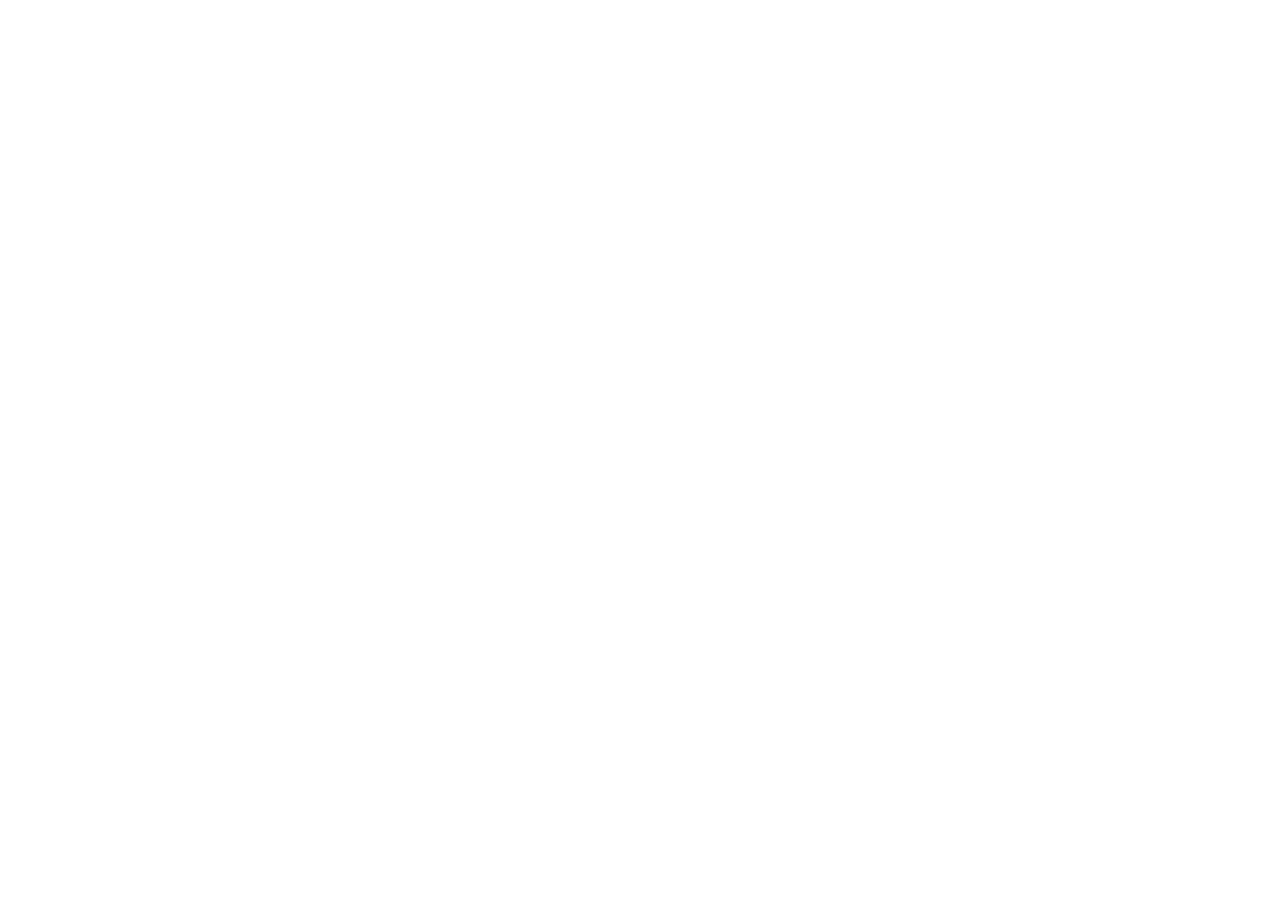
==== index.html @ fe4a652a "Iniciando projeto" ====
<!DOCTYPE html>
<html lang="pt-br">
    <head>
        <meta charset="UTF-8">
        <meta http-equiv="X-UA-Compatible" content="IE=edge">
        <meta name="viewport" content="width=device-width, initial-scale=1.0">
        <link rel="stylesheet" href="reset.css">

        <title>Astrolab</title>
    </head>
    <body>
        <header>
            
        </header>

        <main>
            
        </main>

    </body>

</html>
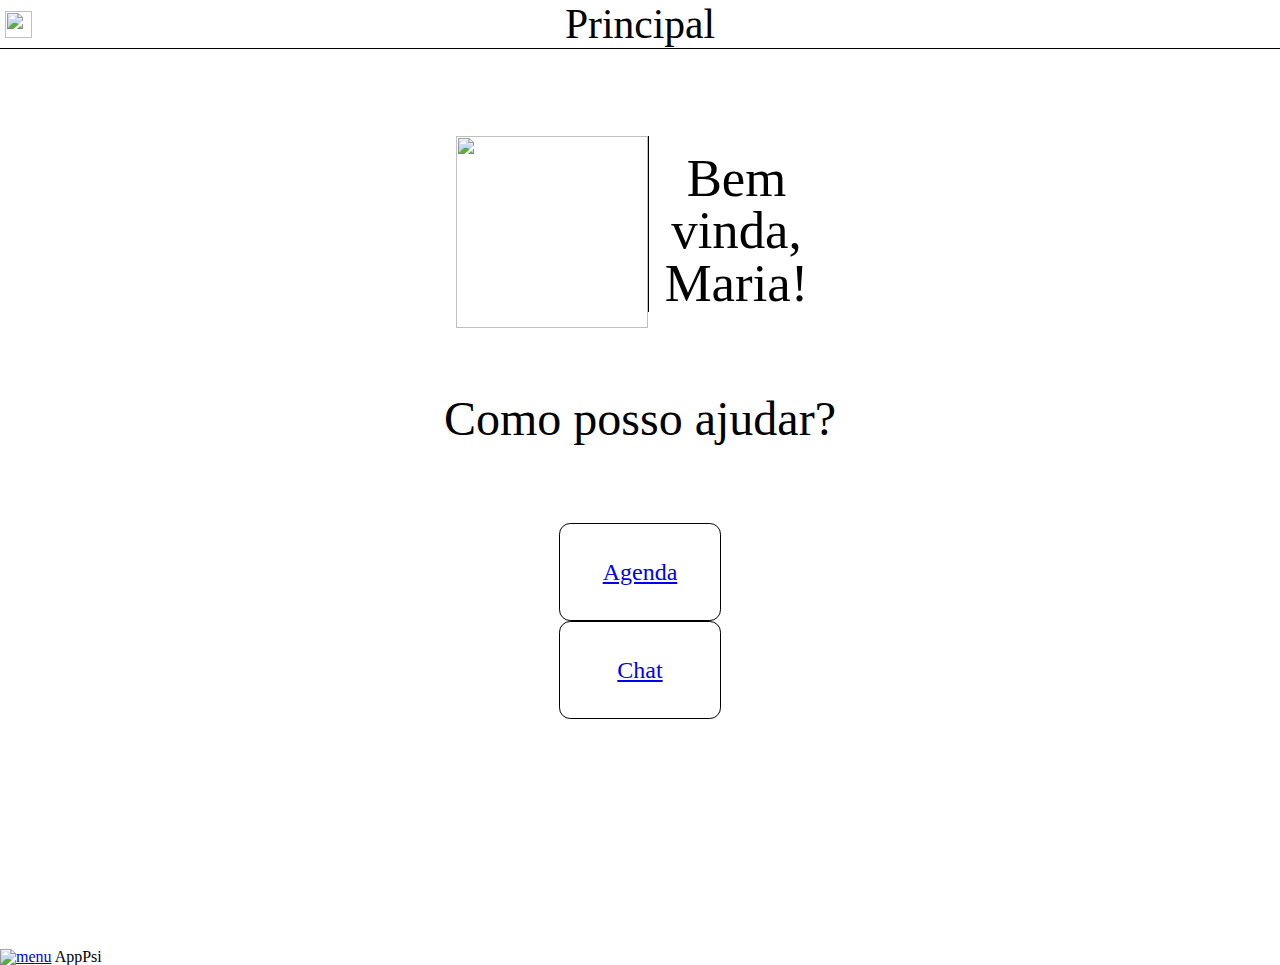
==== commit 505c6ed4: "Ajeitando index" ====
--- a/index.html
+++ b/index.html
@@ -4,18 +4,36 @@
         <meta charset="UTF-8">
         <meta http-equiv="X-UA-Compatible" content="IE=edge">
         <meta name="viewport" content="width=device-width, initial-scale=1.0">
+
         <link rel="stylesheet" href="reset.css">
-
-        <title>Astrolab</title>
+        <link rel="stylesheet" href="style.css">
+        
+        <title>AppPsi</title>
     </head>
     <body>
         <header>
-            
+            <a href="Extras/perfil.html"> <img src="img/menu.png"></a>
+            <h1>Principal</h1>
         </header>
 
-        <main>
-            
+        <main class="content-box">
+            <div class='inicio'>
+                <a href="Extras/perfil.html"> <img src="img/perfil.jpeg"></a>  
+                <div class='bemvinda'> Bem vinda, Maria! </div>
+            </div>
+
+            <h2> Como posso ajudar? </h2>
+            <ul class="items">
+                <li class="select"><a href="agenda.html">Agenda</a></li>
+                <li class="select"><a href="chat.html">Chat</a></li>
+            </ul> 
         </main>
+
+        <footer>
+            <a href="Extras/perfil.html"> <img src="img/men.png" alt="menu"></a>
+            AppPsi
+        </footer>
+
 
     </body>
 
--- a/style.css
+++ b/style.css
@@ -0,0 +1,128 @@
+body, html{
+    height: 100%;
+    width: 100%;
+}
+
+header{
+    display: flex;
+    position: relative;
+    justify-content: center;
+    align-items: center;
+    height: 3rem;
+    border-bottom: 0.1rem solid black;   
+}
+
+header img{
+    position:absolute;
+    height: 1.7rem;
+    width: 1.7rem;
+    left: 0.3rem;
+    top:0.7rem; 
+}
+
+header h1{
+    font: 2.6rem black;
+    text-align: center;
+    align-items: center;
+    max-width: 100%;
+}
+
+.content-box{
+    position:relative;
+    max-width: 100%;
+    height: 100%;
+    align-items: center;
+    text-align: center;
+    display: flex;
+    justify-content: center;
+    flex-direction: column;
+    flex-grow: 1;
+ }
+
+ .inicio{
+     bottom:9rem;
+     position: relative;
+     display: flex;
+     flex-direction:row;
+ }
+
+.content-box img {
+    position:relative;
+    height:12rem;
+    width: 12rem;
+    }
+
+.bemvinda {
+    position:relative;
+    height:9rem;
+    width: 9rem;
+    font-size:3.3rem;
+    padding:1rem;
+    border-left: 0.1rem solid black;
+ }
+
+ .content-box h2 {
+     bottom: 5rem;;
+    position:relative;
+    width:100%;
+    font-size:3rem;
+ }
+
+.items{
+
+    position:relative;
+    text-align:center;  
+
+}
+
+.select{
+    position:relative;
+    display: flex;
+    align-items: center;
+    justify-content: space-around;
+    font-size:1.5rem;
+    height: 6rem;
+    width: 10rem;
+    border: 0.1rem solid black;
+    border-radius: 0.7rem;
+}
+
+footer{
+    top:20rem;
+}
+
+
+.imagem{
+    height: 5rem;
+    width: 5rem;
+
+}
+
+
+/*classes chat*/
+
+.conversa1 {
+    display:flex;
+    flex-direction: row;
+    position:relative;
+    align-items:center;
+    flex-wrap:wrap;
+    max-height:80%;
+    width: 100%;
+    margin: 0.5rem 0rem;
+    padding: 2rem;
+    border: 0.1rem solid black;
+    border-radius: 0.7rem;
+}
+
+/*Espaço entre nome e alerta*/
+.espaco{
+    display: flex;
+    justify-content: space-between;
+
+}
+
+
+
+
+
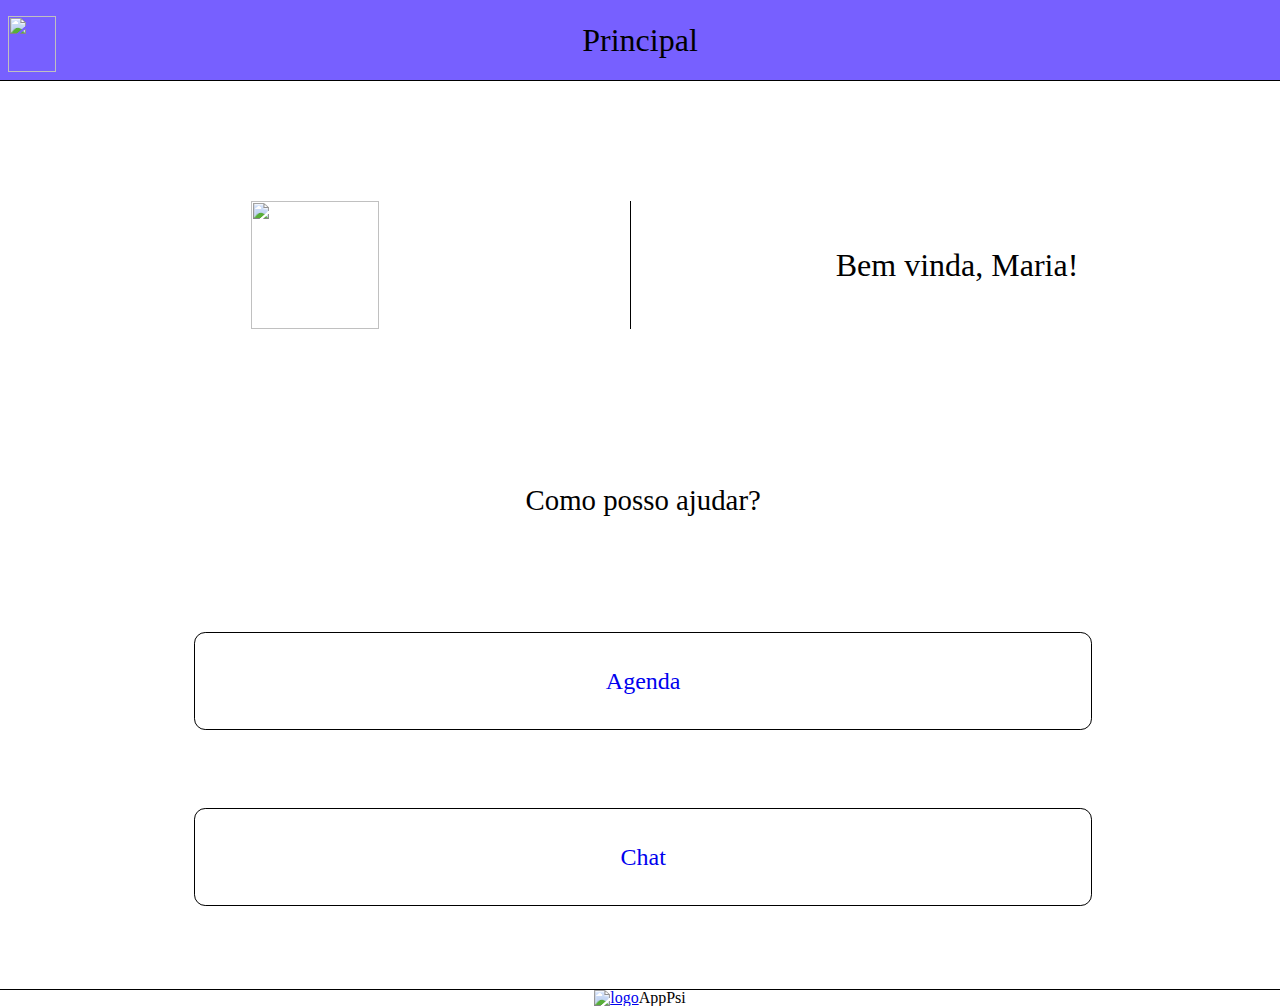
==== commit 5dc6ea13: "Videozinho" ====
--- a/index.html
+++ b/index.html
@@ -11,29 +11,32 @@
         <title>AppPsi</title>
     </head>
     <body>
+
         <header>
             <a href="Extras/perfil.html"> <img src="img/menu.png"></a>
             <h1>Principal</h1>
         </header>
 
         <main class="content-box">
+
             <div class='inicio'>
-                <a href="Extras/perfil.html"> <img src="img/perfil.jpeg"></a>  
+                <a class = 'a_content' href="Extras/perfil.html"> <img src="img/perfil.jpeg"></a>  
                 <div class='bemvinda'> Bem vinda, Maria! </div>
             </div>
 
-            <h2> Como posso ajudar? </h2>
+            <h3> Como posso ajudar? </h3>
+
             <ul class="items">
-                <li class="select"><a href="agenda.html">Agenda</a></li>
-                <li class="select"><a href="chat.html">Chat</a></li>
+                <li class="select"><a  href="agenda.html">Agenda</a></li>
+                <li class="select"><a  href="chat.html">Chat</a></li>
             </ul> 
+
         </main>
 
         <footer>
-            <a href="Extras/perfil.html"> <img src="img/men.png" alt="menu"></a>
+            <a href="Extras/perfil.html"> <img src="img/logo.png" alt="logo"></a>
             AppPsi
         </footer>
-
 
     </body>
 
--- a/style.css
+++ b/style.css
@@ -3,126 +3,661 @@
     width: 100%;
 }
 
+/*Presente em todas as telas*/
+
 header{
-    display: flex;
+
     position: relative;
-    justify-content: center;
-    align-items: center;
-    height: 3rem;
-    border-bottom: 0.1rem solid black;   
+
+    display: flex;
+    justify-content: center;
+    align-items: center;
+
+    height: 5rem;
+    width: 100%;
+
+    border-bottom: 0.1rem solid black; 
+    background-color: #7760FF; 
 }
 
 header img{
+
     position:absolute;
-    height: 1.7rem;
-    width: 1.7rem;
-    left: 0.3rem;
-    top:0.7rem; 
+
+    height: 3.5rem;
+    width: 3rem;
+
+    left: 0.5rem;
+    top:1rem; 
 }
 
 header h1{
-    font: 2.6rem black;
+
+    font: 2rem black;
     text-align: center;
     align-items: center;
     max-width: 100%;
 }
 
 .content-box{
+
+    width: 100%;
+    height: 100%;
+
+    display: flex;
+    flex-direction: column;
+    flex-grow: 3;
+
+    align-items: center;
+    text-align: center;
+    justify-content: space-evenly;
+
+    padding: 0.2rem 0.2rem;
+       
+ }
+
+ /*Tela MENU PRINCIPAL*/
+
+ .inicio{
+
+    display: flex;
+    flex-direction:row;
+    justify-content: center;
+    align-items:center;
+
+    flex-grow: 3;
+
+    width: 100%;
+ }
+
+ .content-box .a_content{
+
+    display: flex;
+
+    justify-content: center;
+    align-items: center;
+
+    border-right:  0.1rem solid black;
+
+    width: 100%;
+}
+
+.content-box img {
+
     position:relative;
-    max-width: 100%;
-    height: 100%;
-    align-items: center;
-    text-align: center;
-    display: flex;
-    justify-content: center;
-    flex-direction: column;
+
+    height:8rem;
+    width: 8rem;
+
+    right: 0.1rem;
+}
+
+.bemvinda {
+
+    font-size:2rem;
+    padding:0.8rem;
+
+    width: 100%;
+
+ }
+
+ .content-box h3 {
+    display: flex;
+
+    justify-content: center;
+    align-items: center;
+
     flex-grow: 1;
+
+    width:100%;
+    font-size:1.8rem;
  }
 
- .inicio{
-     bottom:9rem;
-     position: relative;
-     display: flex;
-     flex-direction:row;
- }
-
-.content-box img {
-    position:relative;
-    height:12rem;
-    width: 12rem;
-    }
-
-.bemvinda {
-    position:relative;
-    height:9rem;
-    width: 9rem;
-    font-size:3.3rem;
-    padding:1rem;
-    border-left: 0.1rem solid black;
- }
-
- .content-box h2 {
-     bottom: 5rem;;
-    position:relative;
-    width:100%;
-    font-size:3rem;
- }
-
 .items{
 
-    position:relative;
-    text-align:center;  
-
+    display: flex;
+    flex-direction: column;
+
+    justify-content: space-evenly;
+    align-items: center;
+
+    flex-grow: 3;
+    
+    width: 100%;
+}
+
+.items a {
+    border: none;
 }
 
 .select{
-    position:relative;
-    display: flex;
-    align-items: center;
-    justify-content: space-around;
+
+    display: flex;
+    align-items: center;
+    justify-content: center;
+
+    height: 6rem;
+    width: 70%;
+
     font-size:1.5rem;
-    height: 6rem;
-    width: 10rem;
+
+    border: 0.1rem solid black;
+
+    border-radius: 0.7rem;
+}
+
+.select a {
+    text-decoration: none;
+    border: none;
+}
+
+
+/*TELA CHAT*/
+
+/*Tentando ajustar convera André*/
+
+.content-box .ir_chat{
+    text-decoration: none;
+    border-right: none;
+}
+
+/**/
+
+.imagem_paciente{
+    
+    height: 5rem;
+    width: 5rem;
+
+    right: 0.1rem;
+
+}
+
+.conversa {
+    
+    display:flex;
+    
+    align-items:center;
+    justify-content: flex-start;
+    flex-grow: 1;
+
+    width: 100%;
+    
+    margin: 0.5rem 0rem;
+    
     border: 0.1rem solid black;
     border-radius: 0.7rem;
 }
 
-footer{
-    top:20rem;
-}
-
-
-.imagem{
-    height: 5rem;
-    width: 5rem;
-
-}
-
-
-/*classes chat*/
-
-.conversa1 {
+.paciente {
+
+    display: flex;
+    flex-direction: column;
+
+    align-items: flex-start;
+    justify-content: space-around;
+
+    width:100%;
+    height: 100%;
+
+    left: 0.5rem;
+
+    border-left: 0.1rem solid black;
+}
+
+.paciente:hover{
+    cursor: pointer;
+}
+
+.head {
+    display: flex;
+    flex-direction: row;
+
+    justify-content: space-around;
+    align-items: center;
+
+    width: 100%;
+    height: 50%;
+
+    font-size: 1.2rem;
+    border-bottom: 0.1rem solid black;
+}
+
+.head p {
+    text-decoration: underline;
+    color: red;
+}
+
+.frase , .ir_chat {
+
+    display: flex;
+    justify-content: flex-start;
+    align-items: center;
+
+    width: 80%;
+    height: 100%;
+
+    text-align: center;
+
+    padding-left: 0.8rem;
+}
+
+.ir_chat{
+    text-decoration: none;
+    color: black;
+
+    left: 0rem;;
+}
+
+
+/*TELA AGENDA*/
+
+.data {
+
+    width: 100%;
+
+    display: flex;
+    flex-grow: 1;
+
+    align-items: center;
+    justify-content: space-evenly;
+
+    border-bottom: 0.1rem solid black;
+}
+
+.data img {
+    height: 2rem;
+    width: 2rem;
+}
+
+.agenda {
+
+    width: 100%;
+
+    display: flex;
+    flex-direction: column;
+
+    flex-grow: 20;
+
+    justify-content: space-around;
+    align-items: center;
+}
+
+.linha_agenda {
+
+    width: 100%;
+    height: 100%;
+
+    display: flex;
+
+    align-items: center;
+    justify-content: space-evenly;
+
+    border-bottom: 0.1rem solid black;
+}
+
+/*Concertando a sobreposição de linhas da última pessoa*/
+.linha_agenda_ultima {
+
+    width: 100%;
+    height: 100%;
+
+    display: flex;
+
+    align-items: center;
+    justify-content: space-evenly;
+
+}
+/**/
+
+.linha_agenda li {
+    
+    display: flex;
+    justify-content: center;
+    align-items: center;
+
+    width: 100%;
+    height: 100%;
+    
+}
+
+.linha_agenda_ultima li {
+
+    display: flex;
+    justify-content: center;
+    align-items: center;
+
+    width: 100%;
+    height: 100%;
+}
+
+.hora{
+    border-right: 0.1rem solid black;
+}
+
+img.add_consulta {
+    height: 2.5rem;
+    width: 2.5rem;
+}
+/*TELA MARCAR CONSULTA*/
+
+.add_nome_paciente {
+    
+    display: flex;
+    flex-direction: column;
+    flex-grow: 1;
+
+    justify-content: center;
+    align-items: flex-start;
+
+    width: 100%;
+}
+
+.add_nome_paciente li { /*h2*/
+    
+    width: 100%;
+    height: 15%;
+    display: flex;
+    justify-content: flex-start;
+    align-items: center;
+    
+    font-size: 1.2rem;
+    /*border-bottom: 0.1rem solid black;*/
+}
+
+li.nome_paciente{
+
+    border-bottom: 0.1rem solid black;
+    /*margin-bottom: 1.2rem;*/
+}
+
+li .Nome{
+    width: 80%;
+    height: 90%;
+
+    margin-top: 2.4rem;
+}
+
+.frequencia {
+
+    width: 100%;
+    
+    display: flex;
+    flex-direction: column;
+    flex-grow: 3;
+}
+
+
+
+.frequencia h2 {
+
+    /*margin-bottom: 1.5rem;*/
+
+    width: 100%;
+    height: 5%;
+
+    display: flex;
+    justify-content: space-between;
+    align-items: center;
+    
+    font-size: 1.2rem;
+
+    border-bottom: 0.1rem solid black;
+    /*border-top: 0.1rem solid black;*/
+}
+
+/*.formulario {
+    width: 100%;
+    display: flex;
+    flex-direction: column;
+    height:40%;
+    justify-content: space-evenly;
+    align-items: center;
+    
+
+    margin-top: 1.5rem;
+
+    flex: 2;
+}*/
+
+.formulario {
+    display: flex;
+    flex-direction: column;
+
+    margin-top: 1.5rem;
+
+    flex-grow: 2;
+}
+
+
+/*.botao{
+    width: 30%;
+    min-width: 10%;
+}*/
+
+.frequencia .periodo{
+    width: 100%;
+    height: 10%;
+
+    display: flex;
+    justify-content: flex-start;
+    align-items: center;
+
+}
+
+.frequencia .botao{
+
+    width: 100%;
+
+    display: flex;
+    justify-content: center;
+    align-items: center;
+
+    margin-top: 1.2rem;
+}
+
+.frequencia .marcado{
+
+    width: 50%;
+    height: 2rem;
+
+    border-radius: 0.4rem;
+
+}
+
+/*TELA TROCA DE MSM*/
+
+.mensagens{
+    width: 100%;
+    height: 100%;
+
+    display: flex;
+    flex-direction: column;
+    justify-content: space-evenly;
+
+    border-bottom: 0.05rem solid gray;
+}
+
+.msm_pac{
+    
+    width: 60%;
+    height: 10%;
+
+    display: flex;
+    align-items: center;
+
+    padding-left: 0.1rem;
+    margin-left: 0.2rem;
+
+    border: 0.1rem solid black;
+    border-radius: 0.5rem 0.5rem 0.5rem 0rem;
+}
+
+.msm_psi {
+
+    width: 100%;
+    height: 10%;
+
+    display: flex;
+    flex-direction: row-reverse;
+    justify-content: flex-start;
+    align-items: center;
+
+    margin-right: 0.4rem;
+}
+
+/*para permitir a borda*/
+.msm_psi .msm {
+
+    display: flex;
+    align-items: center;
+
+    width: 60%;
+    height: 100%;
+
+    padding-left: 0.1rem;
+
+    border: 0.1rem solid black;
+    border-radius: 0.5rem 0.5rem 0rem 0.5rem;
+    margin-right: 0.2rem;
+}
+
+.depois_agenda{
+    display: none;
+}
+
+.digite {
+
+    position: relative;
+
+    width: 100%;
+    height: 10%;
+
+    display: flex;
+    align-items: center;
+    justify-content: flex-start;
+
+    margin-left: 2rem;
+    margin-right: 0.2rem;
+    margin-bottom: 0.2rem;
+}
+
+.content-box .ligar{
+    width: 1%;
+}
+
+.digite .digite_aqui{
+
+    width: 70%;
+    height: 60%;
+
+}
+
+.digite img {
+
+    position: absolute;
+
+    width: 2rem;
+    height: 2rem;
+
+    right:1.8rem;
+    bottom: 0.7rem;
+}
+
+/*TELA EXTRAS VÍDEO E PERFIL*/
+
+/*Video*/
+.content-box video{
+    width: 115%;
+    height: 104%;
+}
+
+/*Perfil*/
+.content-perfil{
+
+    display: flex;
+    flex-direction: column;
+    justify-content: center;
+    align-items: center;
+    height: 80%;
+}
+
+.nav-perfil{
+    height: 50%;
     display:flex;
-    flex-direction: row;
-    position:relative;
-    align-items:center;
-    flex-wrap:wrap;
-    max-height:80%;
-    width: 100%;
-    margin: 0.5rem 0rem;
-    padding: 2rem;
-    border: 0.1rem solid black;
-    border-radius: 0.7rem;
-}
-
-/*Espaço entre nome e alerta*/
-.espaco{
-    display: flex;
-    justify-content: space-between;
-
-}
-
-
-
-
-
+    flex-direction: column;
+    justify-content: space-evenly;
+    align-items: center;
+}
+
+.maria{
+    display:flex;
+    justify-content: center;
+    align-items: center;
+    font: 1.7rem black;
+    text-align: center;
+}
+
+.opcoes{
+    display:flex;
+    justify-content: center;
+    align-items: center;
+    font: 1.7rem black;
+    text-align: center;
+    border-bottom: 0.1rem solid black;
+    border-top: 0.1rem solid black;
+}
+
+.content-perfil .seu-perfil {
+    width: 9rem;
+    height: 9rem;
+}
+
+.content-perfil .ajuda {
+    width: 1rem;
+    height: rem;
+    margin-left: 0.3rem;
+}
+
+.content-perfil a{
+    text-decoration: none;
+    border:0.1rem solid black;
+    border-radius: 0.6rem;
+   
+    display: flex;
+    justify-content: center;
+    align-items: center;
+
+    width: 6rem;
+    height: 3rem;
+
+    font: 1.2rem black;
+}
+
+.content-perfil li {
+    font-size: 1.5rem;
+    height: 3rem;
+
+}
+
+/*Presente em todas as telas FOOTER*/
+
+footer {
+
+    display: flex;
+    justify-content: center;
+    align-items: center;
+
+    flex-grow: 1;
+
+    width: 100%;
+    
+    border-top: 0.1rem solid black;
+    margin-top: 0.1rem;
+
+}
+
+footer img {
+    width: 3rem;
+    height: 2.5rem;
+}
+
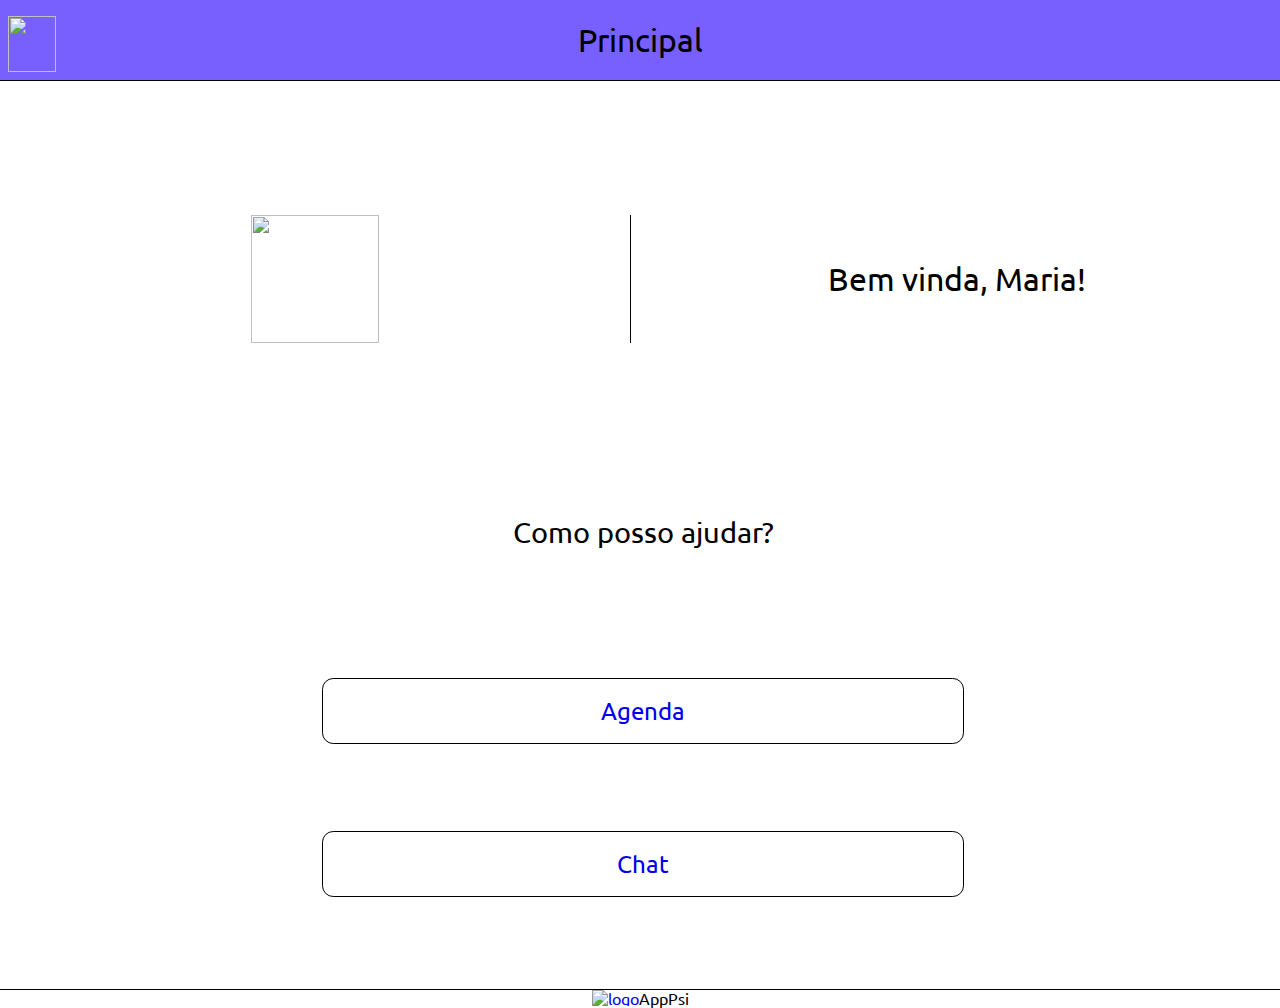
==== commit 2bc1efee: "Finalizando JS e Fontes" ====
--- a/index.html
+++ b/index.html
@@ -7,6 +7,14 @@
 
         <link rel="stylesheet" href="reset.css">
         <link rel="stylesheet" href="style.css">
+        <script src="js/clear_local.js"></script>
+
+        <!--Fonte Principal-->
+        <link rel="preconnect" href="https://fonts.gstatic.com">
+        <link href="https://fonts.googleapis.com/css2?family=Ubuntu:wght@500&display=swap" rel="stylesheet">
+        <!--Fonte Secundária-->
+        <link rel="preconnect" href="https://fonts.gstatic.com">
+        <link href="https://fonts.googleapis.com/css2?family=Roboto+Slab:wght@300&display=swap" rel="stylesheet">
         
         <title>AppPsi</title>
     </head>
--- a/style.css
+++ b/style.css
@@ -32,8 +32,8 @@
 }
 
 header h1{
-
     font: 2rem black;
+    font-family: 'Ubuntu', sans-serif;
     text-align: center;
     align-items: center;
     max-width: 100%;
@@ -93,8 +93,9 @@
 }
 
 .bemvinda {
-
     font-size:2rem;
+    font-family: 'Ubuntu', sans-serif;
+
     padding:0.8rem;
 
     width: 100%;
@@ -111,6 +112,7 @@
 
     width:100%;
     font-size:1.8rem;
+    font-family: 'Ubuntu', sans-serif;
  }
 
 .items{
@@ -136,10 +138,11 @@
     align-items: center;
     justify-content: center;
 
-    height: 6rem;
-    width: 70%;
+    height: 4rem;
+    width: 50%;
 
     font-size:1.5rem;
+    font-family: 'Ubuntu', sans-serif;
 
     border: 0.1rem solid black;
 
@@ -219,6 +222,7 @@
     height: 50%;
 
     font-size: 1.2rem;
+    font-family: 'Ubuntu', sans-serif;
     border-bottom: 0.1rem solid black;
 }
 
@@ -236,6 +240,10 @@
     width: 80%;
     height: 100%;
 
+    font-family: 'Roboto Slab', serif;
+    font-size:0.8rem;
+    font-weight: bolder;
+
     text-align: center;
 
     padding-left: 0.8rem;
@@ -248,6 +256,100 @@
     left: 0rem;;
 }
 
+/*Adicionando classes ativadas por javascript após ser apertado o botão alerta.*/
+/*overlay reaproveitado de remarcar consulta*/
+
+.popup_2 {
+
+    position: fixed;
+    display:none;
+
+    top: 30%; 
+    left: 22%; 
+
+    width: 50%;
+    height: 40%;
+    padding: 0.2rem;
+
+    border: solid 1px #4c4d4f;
+    background:white;
+
+    /*Quando abertado mudar para display flex , justify content: space evenly e align item center*/
+
+}
+
+.cabecalho_2 {
+
+    height: 50%;
+    width: 100%;
+
+    display: flex;
+    justify-content: center;
+    align-items: center;
+
+    text-align: center;
+
+    padding-top: 0.4rem;
+}
+
+.x {
+
+    position: absolute;
+    top:0rem;
+    left:0rem;
+
+    width:0.8rem;
+    height: 0.8rem;
+} 
+
+.popup_2 h2 {
+
+    width: 100%;
+    height: 100%;
+
+    display: flex;
+    justify-content: center;
+    align-items: center;
+
+    font-size: 1.2rem;
+    
+}
+
+.botoes {
+
+    width: 100%;
+    height: 40%;
+
+    display: flex;
+
+    justify-content: space-evenly;
+    align-items: center;
+}
+
+.botao_sim , .botao_nao {
+    
+    display: flex;
+    justify-content: center;
+    align-items: center;
+
+    width: 35%;
+    height: 30%;
+
+    font-size: 1rem;
+
+    border: 0.1rem solid black;
+    border-radius: 0.3rem;
+
+    font-size: 1.2rem;
+
+    margin-bottom: 1.2rem;
+} 
+
+.alerta .alerta_img {
+
+    width:1.4rem;
+    height: 1.4rem;
+}
 
 /*TELA AGENDA*/
 
@@ -260,6 +362,8 @@
 
     align-items: center;
     justify-content: space-evenly;
+
+    font-family: 'Ubuntu', sans-serif;
 
     border-bottom: 0.1rem solid black;
 }
@@ -289,6 +393,24 @@
 
     display: flex;
 
+    font-family: 'Roboto Slab', serif;
+
+    align-items: center;
+    justify-content: space-evenly;
+    
+
+    border-bottom: 0.1rem solid black;
+}
+
+.linha_agenda_principal{
+    font-family: 'Ubuntu', sans-serif;
+
+    width: 100%;
+    height: 100%;
+
+    display: flex;
+
+
     align-items: center;
     justify-content: space-evenly;
 
@@ -302,6 +424,8 @@
     height: 100%;
 
     display: flex;
+    font-size:
+    font-family: 'Roboto Slab', serif;
 
     align-items: center;
     justify-content: space-evenly;
@@ -314,30 +438,45 @@
     display: flex;
     justify-content: center;
     align-items: center;
-
-    width: 100%;
-    height: 100%;
-    
-}
+    font-size:0.8rem;
+    font-weight: bolder;
+    width: 100%;
+    height: 100%;
+    
+}
+
+.linha_agenda_principal li{
+    display: flex;
+    justify-content: center;
+    align-items: center;
+    font-size: 1rem;
+    width: 100%;
+    height: 100%;
+}
+
 
 .linha_agenda_ultima li {
 
     display: flex;
     justify-content: center;
     align-items: center;
-
+    font-family: 'Roboto Slab', serif;
+    font-size:0.8rem;
+    font-weight: bolder;
     width: 100%;
     height: 100%;
 }
 
 .hora{
     border-right: 0.1rem solid black;
+
 }
 
 img.add_consulta {
     height: 2.5rem;
     width: 2.5rem;
 }
+
 /*TELA MARCAR CONSULTA*/
 
 .add_nome_paciente {
@@ -365,7 +504,7 @@
 }
 
 li.nome_paciente{
-
+    font-family: 'Ubuntu', sans-serif;
     border-bottom: 0.1rem solid black;
     /*margin-bottom: 1.2rem;*/
 }
@@ -400,39 +539,22 @@
     align-items: center;
     
     font-size: 1.2rem;
+    font-family: 'Ubuntu', sans-serif;
 
     border-bottom: 0.1rem solid black;
-    /*border-top: 0.1rem solid black;*/
-}
-
-/*.formulario {
-    width: 100%;
-    display: flex;
-    flex-direction: column;
-    height:40%;
-    justify-content: space-evenly;
-    align-items: center;
-    
+}
+
+
+.formulario {
+    display: flex;
+    flex-direction: column;
 
     margin-top: 1.5rem;
 
-    flex: 2;
-}*/
-
-.formulario {
-    display: flex;
-    flex-direction: column;
-
-    margin-top: 1.5rem;
-
     flex-grow: 2;
 }
 
 
-/*.botao{
-    width: 30%;
-    min-width: 10%;
-}*/
 
 .frequencia .periodo{
     width: 100%;
@@ -457,12 +579,106 @@
 
 .frequencia .marcado{
 
+    width: 40%;
+    height: 2rem;
+
+    border-radius: 0.4rem;
+
+}
+
+/*JAVASCRIPT AGENDA - MARCAR CONSULTA*/
+/*Partes utilizadas tambem para o botao alerta*/
+
+
+.overlay {
+    display: none;
+
+    position: fixed;
+
+    top: 0;
+    left: 0;
+
+    width: 100%;
+    height: 100%;
+
+    background-color: black;
+    opacity: 0.5;
+}
+
+.popup {
+
+    position: fixed;
+    display:none;
+
+    top: 30%; 
+    left: 22%; 
+
     width: 50%;
-    height: 2rem;
-
-    border-radius: 0.4rem;
-
-}
+    height: 40%;
+    padding: 0.2rem;
+
+    border: solid 1px #4c4d4f;
+    background:white;
+
+    /*Quando abertado mudar para display flex , justify content: space evenly e align item center*/
+
+}
+
+.cabecalho {
+
+    height: 20%;
+    width: 100%;
+
+    display: flex;
+    justify-content: center;
+    align-items: center;
+
+    border-bottom: 0.1rem solid black;
+
+    font-size: 1.2rem;
+}
+
+.x {
+
+    position: absolute;
+    top:0rem;
+    left:0rem;
+
+    width:0.8rem;
+    height: 0.8rem;
+} 
+
+.popup p {
+
+    width: 100%;
+
+    display: flex;
+    justify-content: center;
+    align-items: center;
+
+    font-size: 1.2rem;
+
+}
+
+.botao_desmarcar {
+
+    display: flex;
+    justify-content: center;
+    align-items: center;
+
+    width: 50%;
+    height: 15%;
+
+    font-size: 1rem;
+
+    border: 0.1rem solid black;
+    border-radius: 0.3rem;
+
+    font-size: 1.2rem;
+
+    margin-bottom: 1.2rem;
+}
+
 
 /*TELA TROCA DE MSM*/
 
@@ -488,29 +704,38 @@
     padding-left: 0.1rem;
     margin-left: 0.2rem;
 
+    font-family: 'Roboto Slab', serif;
+    font-size:0.8rem;
+    font-weight: bolder;
+
     border: 0.1rem solid black;
     border-radius: 0.5rem 0.5rem 0.5rem 0rem;
 }
 
-.msm_psi {
+/* adicionando remarcar por javascript */
+.msm_psi, .pos_agenda_resp{
 
     width: 100%;
     height: 10%;
+
+    font-family: 'Roboto Slab', serif;
+    font-size:0.8rem;
+    font-weight: bolder;
 
     display: flex;
     flex-direction: row-reverse;
     justify-content: flex-start;
     align-items: center;
-
     margin-right: 0.4rem;
 }
 
 /*para permitir a borda*/
-.msm_psi .msm {
-
-    display: flex;
-    align-items: center;
-
+/* adicionando remarcar por javascript */
+.msm_psi .msm, .pos_agenda_resp .msm{
+
+    display: flex;
+    align-items: center;
+    text-align: center;
     width: 60%;
     height: 100%;
 
@@ -593,7 +818,10 @@
     display:flex;
     justify-content: center;
     align-items: center;
+
     font: 1.7rem black;
+    font-family: 'Ubuntu', sans-serif;
+
     text-align: center;
 }
 
@@ -602,6 +830,7 @@
     justify-content: center;
     align-items: center;
     font: 1.7rem black;
+    font-family: 'Ubuntu', sans-serif;
     text-align: center;
     border-bottom: 0.1rem solid black;
     border-top: 0.1rem solid black;
@@ -647,6 +876,8 @@
     justify-content: center;
     align-items: center;
 
+    font-family: 'Ubuntu', sans-serif;
+
     flex-grow: 1;
 
     width: 100%;
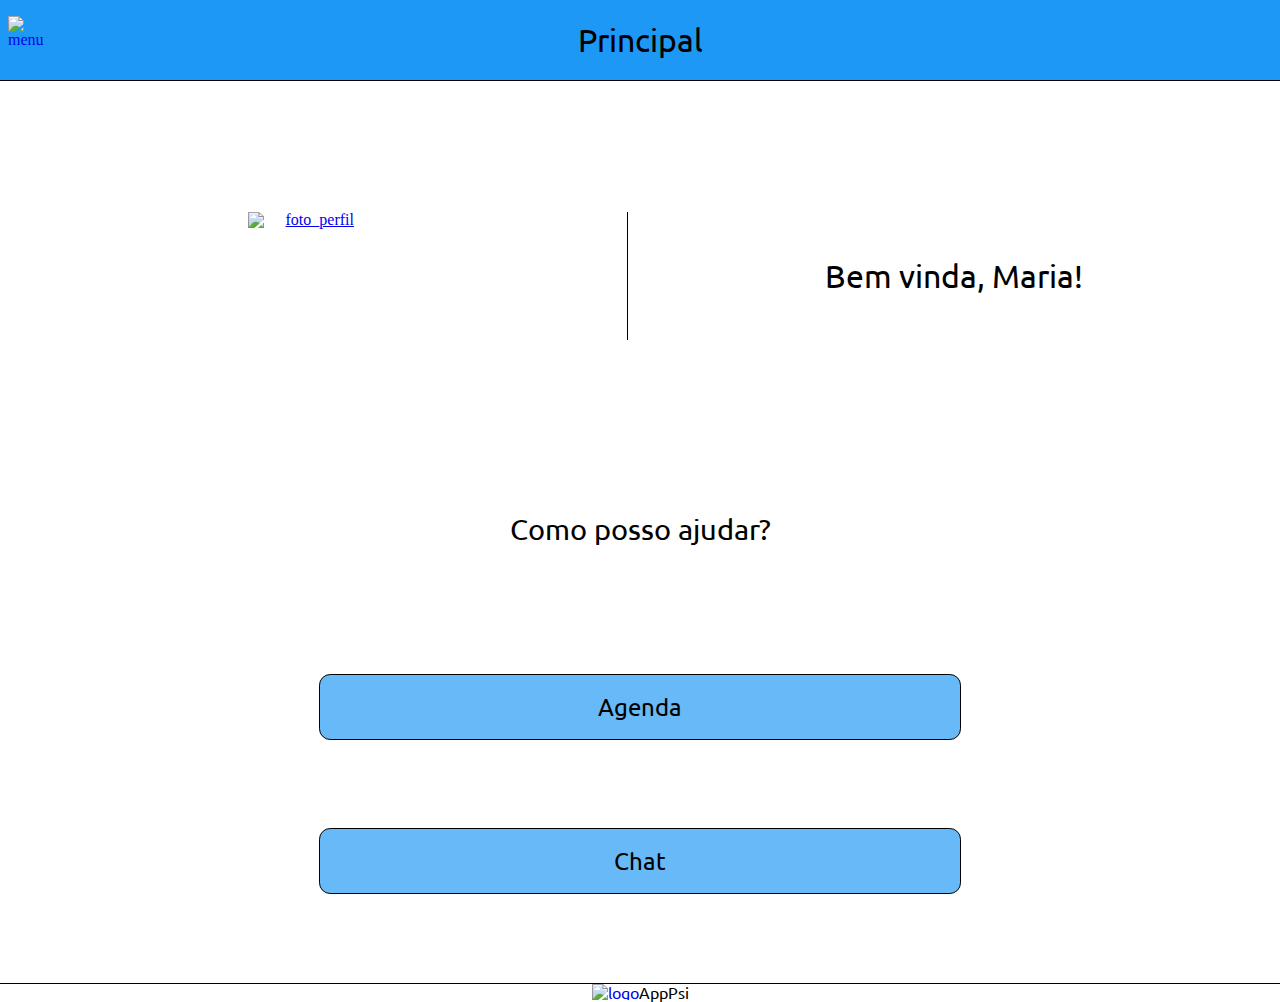
==== commit cb992e19: "Finalizando" ====
--- a/index.html
+++ b/index.html
@@ -5,8 +5,9 @@
         <meta http-equiv="X-UA-Compatible" content="IE=edge">
         <meta name="viewport" content="width=device-width, initial-scale=1.0">
 
-        <link rel="stylesheet" href="reset.css">
-        <link rel="stylesheet" href="style.css">
+        <link rel="stylesheet" href="CSS/reset.css">
+        <link rel="stylesheet" href="CSS/style.css">
+
         <script src="js/clear_local.js"></script>
 
         <!--Fonte Principal-->
@@ -15,20 +16,21 @@
         <!--Fonte Secundária-->
         <link rel="preconnect" href="https://fonts.gstatic.com">
         <link href="https://fonts.googleapis.com/css2?family=Roboto+Slab:wght@300&display=swap" rel="stylesheet">
-        
+
         <title>AppPsi</title>
+
     </head>
     <body>
 
         <header>
-            <a href="Extras/perfil.html"> <img src="img/menu.png"></a>
+            <a href="Extras/perfil.html"> <img src="img/menu.png" alt = 'menu'></a>
             <h1>Principal</h1>
         </header>
 
         <main class="content-box">
 
             <div class='inicio'>
-                <a class = 'a_content' href="Extras/perfil.html"> <img src="img/perfil.jpeg"></a>  
+                <a class = 'a_content' href="Extras/perfil.html"> <img src="img/perfil.jpeg" alt = 'foto_perfil'></a>  
                 <div class='bemvinda'> Bem vinda, Maria! </div>
             </div>
 
--- a/CSS/style.css
+++ b/CSS/style.css
@@ -0,0 +1,890 @@
+body, html{
+    height: 100%;
+    width: 100%;
+}
+
+/*Presente em todas as telas*/
+
+header{
+
+    position: relative;
+
+    display: flex;
+    justify-content: center;
+    align-items: center;
+
+    height: 5rem;
+    width: 100%;
+
+    border-bottom: 0.1rem solid black; 
+    background-color: #1E98F5; 
+}
+
+header img{
+
+    position:absolute;
+
+    height: 3rem;
+    width: 3rem;
+
+    left: 0.5rem;
+    top:1rem; 
+}
+
+header h1{
+    font-size: 2rem;
+    font-family: 'Ubuntu', sans-serif;
+    text-align: center;
+    align-items: center;
+    max-width: 100%;
+}
+
+.content-box{
+
+    width: 100%;
+    height: 100%;
+
+    display: flex;
+    flex-direction: column;
+    flex-grow: 3;
+
+    align-items: center;
+    text-align: center;
+    justify-content: space-evenly;
+
+ }
+
+ /*Tela MENU PRINCIPAL*/
+
+ .inicio{
+
+    display: flex;
+    flex-direction:row;
+    justify-content: center;
+    align-items:center;
+
+    flex-grow: 3;
+
+    width: 100%;
+ }
+
+ .content-box .a_content{
+
+    display: flex;
+
+    justify-content: center;
+    align-items: center;
+
+    border-right:  0.1rem solid black;
+
+    width: 100%;
+}
+
+.content-box img {
+
+    position:relative;
+
+    height:8rem;
+    width: 8rem;
+
+    right: 0.1rem;
+}
+
+.bemvinda {
+    font-size:2rem;
+    font-family: 'Ubuntu', sans-serif;
+
+    padding:0.8rem;
+
+    width: 100%;
+
+ }
+
+ .content-box h3 {
+    display: flex;
+
+    justify-content: center;
+    align-items: center;
+
+    flex-grow: 1;
+
+    width:100%;
+    font-size:1.8rem;
+    font-family: 'Ubuntu', sans-serif;
+ }
+
+.items{
+
+    display: flex;
+    flex-direction: column;
+
+    justify-content: space-evenly;
+    align-items: center;
+
+    flex-grow: 3;
+    
+    width: 100%;
+}
+
+.items a {
+    border: none;
+}
+
+.select{
+
+    display: flex;
+    align-items: center;
+    justify-content: center;
+
+    height: 4rem;
+    width: 50%;
+
+    font-size:1.5rem;
+    font-family: 'Ubuntu', sans-serif;
+   
+    border: 0.1rem solid black;
+
+    border-radius: 0.7rem;
+
+    background-color: #68B9F7;
+}
+
+.select a {
+    text-decoration: none;
+    border: none;
+    color: black;
+}
+
+
+/*TELA CHAT*/
+
+/*Tentando ajustar convera André*/
+
+.content-box .ir_chat{
+    text-decoration: none;
+    border-right: none;
+}
+
+/**/
+
+.imagem_paciente{
+    
+    height: 5rem;
+    width: 5rem;
+
+    right: 0.1rem;
+
+}
+
+.conversa {
+    
+    display:flex;
+    
+    align-items:center;
+    justify-content: flex-start;
+    flex-grow: 1;
+
+    width: 100%;
+    
+    margin: 0.5rem 0rem;
+    
+    border: 0.1rem solid black;
+    border-radius: 0.7rem;
+}
+
+.paciente {
+
+    display: flex;
+    flex-direction: column;
+
+    align-items: flex-start;
+    justify-content: space-around;
+
+    width:100%;
+    height: 100%;
+
+    left: 0.5rem;
+
+    border-left: 0.1rem solid black;
+}
+
+.paciente:hover{
+    cursor: pointer;
+}
+
+.head {
+    display: flex;
+    flex-direction: row;
+
+    justify-content: space-around;
+    align-items: center;
+
+    width: 100%;
+    height: 50%;
+
+    font-size: 1.2rem;
+    font-family: 'Ubuntu', sans-serif;
+    border-bottom: 0.1rem solid black;
+}
+
+.head p {
+    text-decoration: underline;
+    color: red;
+}
+
+.frase , .ir_chat {
+
+    display: flex;
+    justify-content: flex-start;
+    align-items: center;
+
+    width: 80%;
+    height: 100%;
+
+    font-family: 'Roboto Slab', serif;
+    font-size:0.8rem;
+    font-weight: bolder;
+
+    text-align: center;
+
+    padding-left: 0.8rem;
+}
+
+.ir_chat{
+    text-decoration: none;
+    color: black;
+
+    left: 0rem;;
+}
+
+/*Adicionando classes ativadas por javascript após ser apertado o botão alerta.*/
+/*overlay reaproveitado de remarcar consulta*/
+
+.cabecalho_2 {
+
+    height: 50%;
+    width: 100%;
+
+    display: flex;
+    justify-content: center;
+    align-items: center;
+
+    text-align: center;
+
+    padding-top: 0.4rem;
+
+    font-size: 1.2rem;
+    border-bottom: 0.1rem solid black;
+}
+
+.x {
+
+    position: absolute;
+    top:0rem;
+    left:0rem;
+
+    width:0.8rem;
+    height: 0.8rem;
+} 
+
+.botoes {
+
+    width: 100%;
+    height: 40%;
+
+    display: flex;
+
+    justify-content: space-evenly;
+    align-items: center;
+}
+
+.botao_sim , .botao_nao {
+    
+    display: flex;
+    justify-content: center;
+    align-items: center;
+
+    width: 35%;
+    height: 30%;
+
+    font-size: 1rem;
+
+    border: 0.1rem solid black;
+    border-radius: 0.3rem;
+
+    font-size: 1.2rem;
+
+    margin-bottom: 1.2rem;
+} 
+
+.alerta .alerta_img {
+
+    width:1.4rem;
+    height: 1.4rem;
+}
+
+/*TELA AGENDA*/
+
+.data {
+
+    width: 100%;
+
+    display: flex;
+    flex-grow: 1;
+
+    align-items: center;
+    justify-content: space-evenly;
+
+    font-family: 'Ubuntu', sans-serif;
+
+    border-bottom: 0.1rem solid black;
+}
+
+.data img {
+    height: 2rem;
+    width: 2rem;
+}
+
+.agenda {
+
+    width: 100%;
+
+    display: flex;
+    flex-direction: column;
+
+    flex-grow: 20;
+
+    justify-content: space-around;
+    align-items: center;
+}
+
+.linha_agenda {
+
+    width: 100%;
+    height: 100%;
+
+    display: flex;
+
+    font-family: 'Roboto Slab', serif;
+
+    align-items: center;
+    justify-content: space-evenly;
+    
+
+    border-bottom: 0.1rem solid black;
+}
+
+.linha_agenda_principal{
+    font-family: 'Ubuntu', sans-serif;
+
+    width: 100%;
+    height: 100%;
+
+    display: flex;
+
+
+    align-items: center;
+    justify-content: space-evenly;
+
+    border-bottom: 0.1rem solid black;
+}
+
+
+/*Agenda pop e fundo transparente*/
+
+
+
+
+/*Concertando a sobreposição de linhas da última pessoa*/
+.linha_agenda_ultima {
+
+    width: 100%;
+    height: 100%;
+
+    display: flex;
+    font-size: 0.8rem;
+    font-family: 'Roboto Slab', serif;
+
+    align-items: center;
+    justify-content: space-evenly;
+
+}
+/**/
+
+.linha_agenda li {
+    
+    display: flex;
+    justify-content: center;
+    align-items: center;
+    font-size:0.8rem;
+    font-weight: bolder;
+    width: 100%;
+    height: 100%;
+    
+}
+
+.linha_agenda_principal li{
+    display: flex;
+    justify-content: center;
+    align-items: center;
+    font-size: 1rem;
+    width: 100%;
+    height: 100%;
+}
+
+
+.linha_agenda_ultima li {
+
+    display: flex;
+    justify-content: center;
+    align-items: center;
+    font-family: 'Roboto Slab', serif;
+    font-size:0.8rem;
+    font-weight: bolder;
+    width: 100%;
+    height: 100%;
+}
+
+.hora{
+    border-right: 0.1rem solid black;
+
+}
+
+img.add_consulta {
+    height: 2.5rem;
+    width: 2.5rem;
+}
+
+/*TELA MARCAR CONSULTA*/
+
+.add_nome_paciente {
+    
+    display: flex;
+    flex-direction: column;
+    flex-grow: 1;
+
+    justify-content: center;
+    align-items: flex-start;
+
+    width: 100%;
+}
+
+.add_nome_paciente li { /*h2*/
+    
+    width: 100%;
+    height: 15%;
+    display: flex;
+    justify-content: flex-start;
+    align-items: center;
+    
+    font-size: 1.2rem;
+}
+
+li.nome_paciente{
+    font-family: 'Ubuntu', sans-serif;
+    border-bottom: 0.1rem solid black;
+    
+    margin-left:0.1rem;
+}
+
+li .Nome{
+    width: 80%;
+    height: 90%;
+
+    margin-top: 2.4rem;
+}
+
+.frequencia {
+
+    width: 100%;
+    
+    display: flex;
+    flex-direction: column;
+    flex-grow: 3;
+}
+
+
+
+.frequencia h2 {
+
+    width: 100%;
+    height: 5%;
+
+    margin-left: 0.1rem;
+
+    display: flex;
+    justify-content: space-between;
+    align-items: center;
+    
+    font-size: 1.2rem;
+    font-family: 'Ubuntu', sans-serif;
+
+    border-bottom: 0.1rem solid black;
+}
+
+
+.formulario {
+    display: flex;
+    flex-direction: column;
+
+    margin-top: 1.5rem;
+
+    flex-grow: 2;
+}
+
+
+
+.frequencia .periodo{
+    width: 100%;
+    height: 10%;
+
+    display: flex;
+    justify-content: flex-start;
+    align-items: center;
+    font-family: 'Roboto Slab', serif;
+    font-size:0.8rem;
+    font-weight: bolder;
+
+
+}
+
+.frequencia .botao{
+
+    width: 100%;
+
+    display: flex;
+    justify-content: center;
+    align-items: center;
+
+    margin-top: 1.2rem;
+}
+
+.frequencia .marcado{
+
+    width: 40%;
+    height: 2rem;
+
+    border-radius: 0.4rem;
+    font-family: 'Roboto Slab', serif;
+    font-size:0.8rem;
+    font-weight: bolder;
+
+}
+
+/*JAVASCRIPT AGENDA - MARCAR CONSULTA*/
+/*Partes utilizadas tambem para o botao alerta*/
+
+
+.overlay {
+    display: none;
+
+    position: fixed;
+
+    top: 0;
+    left: 0;
+
+    width: 100%;
+    height: 100%;
+
+    background-color: black;
+    opacity: 0.5;
+}
+
+.popup {
+
+    position: fixed;
+    display:none;
+
+    top: 30%; 
+    left: 25%; 
+
+    width: 50%;
+    height: 40%;
+    padding: 0.2rem;
+
+    border: solid 1px #4c4d4f;
+    background:white;
+
+    /*Quando abertado mudar para display flex , justify content: space evenly e align item center*/
+
+}
+
+
+.cabecalho {
+
+    height: 20%;
+    width: 100%;
+
+    display: flex;
+    justify-content: center;
+    align-items: center;
+
+    border-bottom: 0.1rem solid black;
+
+    font-size: 1.2rem;
+}
+
+.x {
+
+    position: absolute;
+    top:0rem;
+    left:0rem;
+
+    width:0.8rem;
+    height: 0.8rem;
+} 
+
+.popup p {
+
+    width: 100%;
+
+    display: flex;
+    justify-content: center;
+    align-items: center;
+
+    font-size: 1.2rem;
+
+}
+
+.botao_desmarcar {
+
+    display: flex;
+    justify-content: center;
+    align-items: center;
+
+    width: 50%;
+    height: 15%;
+
+    font-size: 1rem;
+
+    border: 0.1rem solid black;
+    border-radius: 0.3rem;
+
+    font-size: 1.2rem;
+
+    margin-bottom: 1.2rem;
+}
+
+
+/*TELA TROCA DE MSM*/
+
+.mensagens{
+    width: 100%;
+    height: 100%;
+
+    display: flex;
+    flex-direction: column;
+    justify-content: space-evenly;
+
+    border-bottom: 0.05rem solid gray;
+}
+
+.msm_pac{
+    
+    width: 60%;
+    height: 10%;
+
+    display: flex;
+    align-items: center;
+
+    padding-left: 0.1rem;
+    margin-left: 0.2rem;
+
+    font-family: 'Roboto Slab', serif;
+    font-size:0.8rem;
+    font-weight: bolder;
+
+    border: 0.1rem solid black;
+    border-radius: 0.5rem 0.5rem 0.5rem 0rem;
+}
+
+/* adicionando remarcar por javascript */
+.msm_psi, .pos_agenda_resp{
+
+    width: 100%;
+    height: 10%;
+
+    font-family: 'Roboto Slab', serif;
+    font-size:0.8rem;
+    font-weight: bolder;
+
+    display: flex;
+    flex-direction: row-reverse;
+    justify-content: flex-start;
+    align-items: center;
+    margin-right: 0.4rem;
+}
+
+/*para permitir a borda*/
+/* adicionando remarcar por javascript */
+.msm_psi .msm, .pos_agenda_resp .msm{
+
+    display: flex;
+    align-items: center;
+    text-align: center;
+    width: 60%;
+    height: 100%;
+
+    padding-left: 0.1rem;
+
+    border: 0.1rem solid black;
+    border-radius: 0.5rem 0.5rem 0rem 0.5rem;
+    margin-right: 0.2rem;
+}
+
+.depois_agenda{
+    display: none;
+}
+
+.digite {
+
+    position: relative;
+
+    width: 100%;
+    height: 10%;
+
+    display: flex;
+    align-items: center;
+    justify-content: flex-start;
+
+    margin-left: 2rem;
+    margin-right: 0.2rem;
+    margin-bottom: 0.2rem;
+}
+
+.content-box .ligar{
+    width: 1%;
+}
+
+.digite .digite_aqui{
+
+    width: 70%;
+    height: 60%;
+
+}
+
+.digite img {
+
+    position: absolute;
+
+    width: 2rem;
+    height: 2rem;
+
+    right:1.8rem;
+    bottom: 0.7rem;
+}
+
+/*TELA EXTRAS VÍDEO E PERFIL*/
+
+/*Video*/
+.content-box video{
+    width: 115%;
+    height: 104%;
+}
+
+/*Perfil*/
+.content-perfil{
+
+    display: flex;
+    flex-direction: column;
+    justify-content: center;
+    align-items: center;
+    height: 80%;
+}
+
+.nav-perfil{
+    height: 50%;
+    display:flex;
+    flex-direction: column;
+    justify-content: space-evenly;
+    align-items: center;
+}
+
+.maria{
+    display:flex;
+    justify-content: center;
+    align-items: center;
+
+    font: 1.7rem black;
+    font-family: 'Ubuntu', sans-serif;
+
+    text-align: center;
+}
+
+.opcoes{
+    display:flex;
+    justify-content: center;
+    align-items: center;
+    font: 1.7rem black;
+    font-family: 'Ubuntu', sans-serif;
+    text-align: center;
+    border-bottom: 0.1rem solid black;
+    border-top: 0.1rem solid black;
+}
+
+.content-perfil .seu-perfil {
+    width: 9rem;
+    height: 9rem;
+}
+
+.content-perfil .ajuda {
+    width: 1rem;
+    height: 1rem;
+    margin-left: 0.3rem;
+}
+
+.content-perfil a{
+    text-decoration: none;
+    border:0.1rem solid black;
+    border-radius: 0.6rem;
+   
+    display: flex;
+    justify-content: center;
+    align-items: center;
+
+    width: 6rem;
+    height: 3rem;
+
+    font: 1.2rem black;
+}
+
+.content-perfil li {
+    font-size: 1.5rem;
+    height: 3rem;
+
+}
+
+
+a.perfil_sair {
+    
+    font: 1.2rem;
+    font-family: 'Ubuntu', sans-serif;
+    
+    background-color: #68B9F7;
+    color:black;
+}
+
+/*Presente em todas as telas FOOTER*/
+
+footer {
+
+    display: flex;
+    justify-content: center;
+    align-items: center;
+
+    font-family: 'Ubuntu', sans-serif;
+
+    flex-grow: 1;
+
+    width: 100%;
+    
+    border-top: 0.1rem solid black;
+    margin-top: 0.1rem;
+
+}
+
+footer img {
+    width: 3rem;
+    height: 2.5rem;
+}
+
